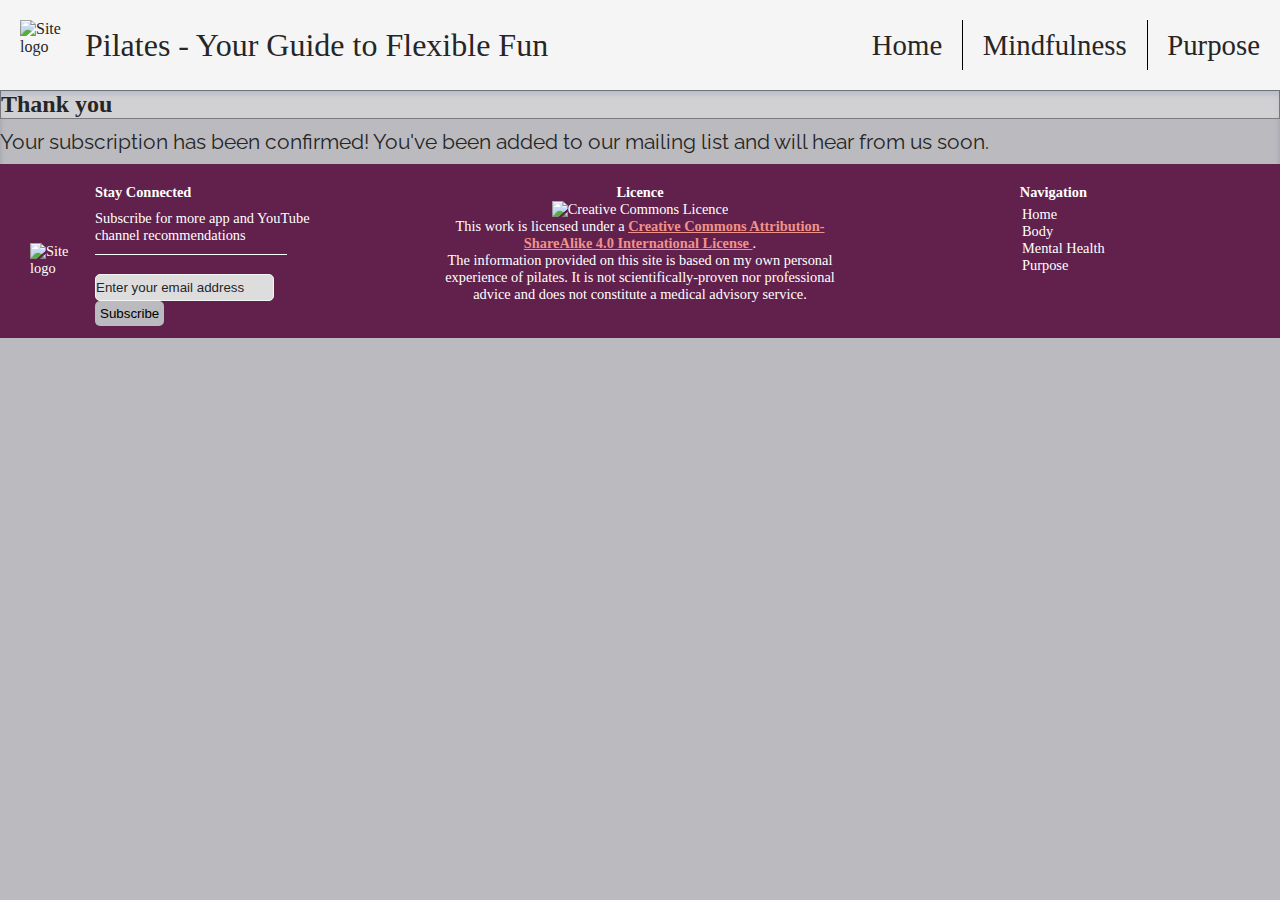
==== confirmation.html @ 5db09d18 "Add confirmation page and add page as subscription form action" ====
<!DOCTYPE html>
<html lang="en">
    <head>
        <meta charset="UTF-8">
        <meta http-equiv="X-UA-Compatible" content="IE=edge">
        <meta name="viewport" content="width=device-width, initial-scale=1.0">
        <meta name="description" content="A website about the benefits of pilates and how it can promote general fitness and wellbeing.">
        <meta name="keywords" content="pilates, fitness, wellbeing, wellness, exercise, flexibility">

        <link rel="icon" href="assets/images/logo.png">
        <link rel="stylesheet" href="assets/css/style.css">

        <title>Pilates - Your Guide to Flexible Fun</title>
    </head>

    <body>
        <header>
            <div id="logo-container">
                <img class="logo" src="assets/images/logo.png" alt="Site logo" aria-label="Site logo">
                <h1>Pilates - Your Guide to Flexible Fun</h1>
            </div>

            <nav id="menu-container">
                <ul id="menu">
                    <li>
                        <a href="index.html" role="button" aria-label="Navigate to home page button">Home</a>
                        <hr>
                    </li>
                    <li class="dropdown-menu">
                        <a href="#mindfulness-heading" class="dropdown-btn" role="button" aria-label="Navigate to mindfulness section button">Mindfulness</a>
                        <hr>
                        <div class="dropdown-content">
                            <a href="#mindful-body" role="button" aria-label="Navigate to body section button">Body</a>
                            <a href="#mindful-mental" role="button" aria-label="Navigate to mental health section button">Mental Health</a>
                        </div>
                    </li>
                    <li>
                        <a href="#purpose" aria-label="Navigate to purpose section button">Purpose</a>
                    </li>
                </ul>
                <ul id="small-screen-menu">
                    <li id="burger-menu" class="dropdown-menu">
                        <a href="#" aria-label="Navigation menu">
                            <hr class="bar">
                            <hr class="bar">
                            <hr class="bar">
                        </a>
                        <div class="dropdown-content">
                            <a href="index.html" role="button" aria-label="Navigate to home page button">Home</a>
                            <a href="#mindful-body" role="button" aria-label="Navigate to body section button">Body</a>
                            <a href="#mindful-mental" role="button" aria-label="Navigate to mental health section button">Mental Health</a>
                            <a href="#purpose" role="button" aria-label="Navigate to purpose section button">Purpose</a>
                        </div>
                    </li>
                </ul>
            </nav>
        </header>

        <section id="thank-you" class="shadow-effect">
            <div>
                <h2>Thank you</h2>
                <p>
                    Your subscription has been confirmed! You've been added to our mailing list and will hear from us soon.
                </p>
            </div>
        </section>

        <footer>
            <section class="column">
                <h4 id="form-section-header">Stay Connected</h4>
                <div class="row">
                    <img id="footer-logo" class="logo vertical-center" src="assets/images/logo.png" alt="Site logo" aria-label="Site logo">
                    <form method="POST" action="confirmation.html" class="vertical-center">
                        <label for="email">Subscribe for more app and YouTube channel recommendations</label>
                        <hr class="form-separator">
                        <input type="email" id="email" name="email-address" placeholder="Enter your email address" required>
                        <button type="submit" aria-label="Subscribe">Subscribe</button>
                    </form>
                </div>
            </section>
            <section class="column center-aligned">
                <h4>Licence</h4>
                <span>
                    <img alt="Creative Commons Licence" src="https://i.creativecommons.org/l/by-sa/4.0/88x31.png"
                         aria-label="Creative Commons Licence image">
                    <br>
                    This work is licensed under a
                    <a rel="license" href="http://creativecommons.org/licenses/by-sa/4.0/" class="footer-link" target="_blank"
                       aria-label="Link to Create Commons Licnece">
                        <strong>Creative Commons Attribution-ShareAlike 4.0 International License</strong>
                    </a>
                    .
                    <br>
                    The information provided on this site is based on my own personal experience of pilates.
                    It is not scientifically-proven nor professional advice and does not constitute a medical advisory service.
                </span>
            </section>
            <section class="column centered-content">
                <h4>Navigation</h4>
                <ul id="footer-nav-list">
                    <li class="footer-nav-list-item">
                        <a href="index.html" role="button" aria-label="Navigate to home page button">Home</a>
                    </li>
                    <li class="footer-nav-list-item">
                        <a href="#mindful-body" role="button" aria-label="Navigate to body section button">Body</a>
                    </li>
                    <li class="footer-nav-list-item">
                        <a href="#mindful-mental" role="button" aria-label="Navigate to mental health section button">Mental Health</a>
                    </li>
                    <li class="footer-nav-list-item">
                        <a href="#purpose" role="button" aria-label="Navigate to purpose section button">Purpose</a>
                    </li>
                </ul>
            </section>
        </footer>
    </body>
</html>
---- assets/css/style.css ----
@import url('https://fonts.googleapis.com/css2?family=PTSerif&family=Raleway&display=swap');

* {
    margin: 0;
    padding: 0;
    border: none;
}

html {
    scroll-behavior: smooth;
}

body {
    background-color: #BABABF;
    color: #262626;
    font-family: 'Raleway', 'Open Sans', 'Helvetica Neue', sans-serif;
}

header,
h2,
h3,
footer {
    font-family: 'PT Serif', 'Times New Roman', Times, serif;
}

/*#region Headings, navigation menu, logo */
header {
    background-color: whitesmoke;
    height: 90px;
    display: flex;
}

h1 {
    display: inline;
    vertical-align: text-bottom;
    margin-left: 15px;
    font-size: 2rem;
    font-weight: 500;
}

.logo {
    height: 50px;
    width: 50px;
}

#logo-container {
    display: flex;
    flex: 2;
    align-items: center;
    padding-left: 20px;
}

#menu-container {
    flex: 1;
}

ul {
    list-style-type: none;
}

#menu, #small-screen-menu {
    display: flex;
    justify-content: flex-end;
    align-items: center;
    font-size: 1.8rem;
    vertical-align: text-bottom;
    height: 100%;
}

#menu > li {
    display: flex;
    height: 100%;
    align-items: center;
}

#menu > li, #small-screen-menu > li {
    padding-left: 20px;
}

#menu > li:hover,
#small-screen-menu > li:hover {
    background-color: rgba(97, 33, 76, .8);
}

#menu > li:hover a,
#small-screen-menu > li:hover a {
    color: whitesmoke;
}

#menu > li:hover div a,
#small-screen-menu > li:hover div a,
#footer-nav-list a {
    color: inherit;
}

#menu > li a,
#small-screen-menu > li a {
    text-decoration: none;
    color: inherit;
    padding-right: 20px;
}

#menu hr {
    background-color: black;
    width: .5px;
    height: 50px;
}

.dropdown-menu {
    position: relative;
}

.dropdown-content {
    width: 198px;
    top: 90px;
    left: 0px;
    display: none;
    position: absolute;
    background-color: whitesmoke;
    box-shadow: 0px 8px 16px 0px rgb(0 0 0 / 20%);
    z-index: 1;
}

.dropdown-content a {
    color: black;
    padding: 12px 16px;
    text-decoration: none;
    display: block;
}

.dropdown-content a:hover {
    background-color: #ddd;
}

.dropdown-menu:hover .dropdown-content {
    display: block;
}

#burger-menu {
    width: inherit;
    height: inherit;
    display: none;
    flex-direction: column;
    justify-content: center;
}

.bar {
    background-color: #262626;
    width: 50px;
    height: 2px;
    margin-bottom: 10px;
}

.shadow-effect {
    box-shadow: 0 5px 5px #6c748c66 inset;
}
/*#endregion */

/*#region Header */
.header-dimensions {
    width: 100%;
    height: 600px;
}

#header-image {
    position: absolute;
    background: url(../images/header-image.jpg) no-repeat center/cover #6c748c66;
}

#header-text {
    font-size: 2rem;
    opacity: 90%;
    display: flex;
    justify-content: center;
    align-items: center;
}

#header-text-bg
{
    background-color: mintcream;
    opacity: 0.8;
}
/*#endregion*/

/*#region Content */
#main-content,
#purpose {
    padding: 50px 20px;
}

#main-content {
    display: flex;
    justify-content: space-between;
}

#mindfulness-content {
    padding: 30px 20px 50px 20px;
}

#mindfulness-heading {
    margin-bottom: 10px;
}

#purpose {
   box-shadow: -5px -10px 6px -8px #6c748c66 inset
}

.column {
    flex-direction: column;
    flex: 1;
    margin: 0 10px;
}

.row {
    display: flex;
    flex-direction: row;
    height: 100%;
}

.left-aligned {
    text-align: left;
}

.center-aligned {
    text-align: center;
}

.centered-content {
    display: flex;
    align-items: center;
}

.right-aligned {
    text-align: right;
}

section h2,
section h3 {
    background-color: #ffffff55;
    border: 1px solid rgba(0, 0, 0, .4);
}

section p {
    font-size: 1.3rem;
    padding: 10px 0;
}

#mindfulness-content section img {
    height: 83vh;
    position: -webkit-sticky;
    position: sticky;
    top: 0;
    border-radius: 5%;
    filter: drop-shadow(2px 4px 6px #262626);
}

#mindfulness-content section > div:not(.mindful-bg) {
    padding: 50px;
}

#mindful-body {
    position: relative;
    margin-bottom: 20px;
    display: flex;
    justify-content: flex-start;
}

#mindful-body > img {    
    padding: 50px 0 50px 50px;
}

.mindful-bg {
    position: absolute;
    z-index: -1;
    height: 100%;
    width: 100%;
    border-radius: 20px;
    opacity: .2;
    box-shadow: 2px 5px 5px #262626;
    border: 1px solid;
}

#mindful-bg-1 {
    background-color: #6c748c;
}

#mindful-bg-2 {
    background-color: #f29188;
}

#mindful-img-1b,
#mindful-img-2b {
    display: none;
}

#mindful-mental {
    position: relative;
    display: flex;
    justify-content: flex-end;
}

#mindful-mental > img {    
    padding: 50px 50px 50px 0;
}

#mindful-mental div:not(.mindful-bg) {
    width: 100%;
}

iframe {
    width: 50%;
    padding: 20px;
    box-sizing: border-box;
    border: none;
}

#body-video-collection iframe:last-child {
    margin: 0 auto;
}

#body-video-collection,
#mental-video-collection {
    display: flex;
}

#body-video-collection {
    flex-wrap: wrap;
}

#app-recommendations {
    width: 80%;
    margin: 10px auto 0 auto;
    display: flex;
}

#headspace-qr-code {
    margin: auto;
}

.box {
    display: flex;
    flex-direction: column;
    border: 1px solid #262626;
    width: 50%;
    min-width: 200px;
    background-color: rgba(255, 255, 255, .3);
}

.app-icon {
    width: 150px;
    margin: 0 auto;
}
/*#endregion*/

.separator {
    height: .5px;
    background-color: #26262677;
    margin: 0 20%;
}

footer {
    display: flex;
    width: 100%;
    height: auto;
    background-color: rgb(97, 33, 76);
    color: white;
    padding: 20px;
    box-sizing: border-box;
    font-size: .9rem;
}

#footer-logo {
    margin-right: 15px;
}

#footer-nav-list {
    margin-top: 5px;
}

#footer-nav-list a {
    text-decoration: none;
}

.footer-link, #footer-nav-list a:hover {
    color: #f29188;
}

.footer-nav-list-item {
    margin-left: 20px;
}

.vertical-center {
    margin: auto 0;
}

#form-section-header {
    margin-left: 65px;
}

form {
    max-width: 240px;
}

::placeholder {
    color: #262626;
}
:-ms-input-placeholder {
    color: #262626;
}
::-moz-placeholder {
    color: #262626;
}
::-webkit-input-placeholder {
    color: #262626;
}

button[type=submit] {
    padding: 5px;
    border-radius: 5px;
    background-color: #BABABF;
}

.form-separator {
    height: .5px;
    background-color: white;
    margin-top: 10px;
    width: 80%;
}

input {
    margin-top: 20px;
    height: 25px;
    border-radius: 5px;
    border: 1px solid whitesmoke;
    background-color: #dddddd;
}

@media screen and (max-width: 1200px) {    
    #body-video-collection iframe:last-child {
        width: auto;
    }
}

@media screen and (max-width: 1070px) {
    #menu {
        display: none;
    }

    #burger-menu {
        display: flex;
    }

    #menu-container {
        flex: 0;
    }

    h1 {
        text-align: center;
        flex: 1;
    }

    #burger-menu .dropdown-content {
        left: -88px;
    }
}

@media screen and (max-width: 1001px) {
    #body-video-collection > iframe,
    #body-video-collection iframe:not(:last-child),
    #mental-video-collection > iframe {
        width: 100%;
    }

    #mindful-mental div:not(.mindful-bg) {
        width: auto;
    }

    #body-video-collection,
    #mental-video-collection {
        display: block;
    }
    
    #body-video-collection iframe:last-child {
        width: 100%;
    }
}

@media screen and (max-width: 800px) {
    #main-content {
        display: block;
    }
    
    .column,
    #mindfulness-content div > p {
        text-align: center;
    }

    #mindfulness-content section img {
        height: auto;
        width: 90%;
        position: relative;
        padding: 20px;
    }
    
    #mindfulness-content section > div:not(.mindful-bg) {
        padding: 20px;
    }

    #mindful-img-1a,
    #mindful-img-2a {
        display: none;
    }

    #mindful-img-1b,
    #mindful-img-2b {
        display: block;
    }

    #mindful-body {
        flex-direction: column;
    }

    #mindful-mental {
        flex-direction: column-reverse;
    }

    footer, .row {
        display: block;
    }

    form {
        margin: auto !important;
    }

    .form-separator {
        margin: 10px auto 0 auto;
    }

    #footer-logo {
        margin-right: 0;
    }

    #form-section-header {
        margin-bottom: 10px;
    }

    #form-section-header, .footer-nav-list-item {
        margin-left: 0;
    }

    footer .column {
        padding-bottom: 20px;
    }
}

@media screen and (max-width: 695px) {
    h1, #menu {
        font-size: 1.5rem;
    }
}

@media screen and (max-width: 590px) {
    h1 {
        display: none;
    }
}

@media screen and (max-width: 480px) {
    #app-recommendations {
        display: block;
        width: 200px;
    }
}
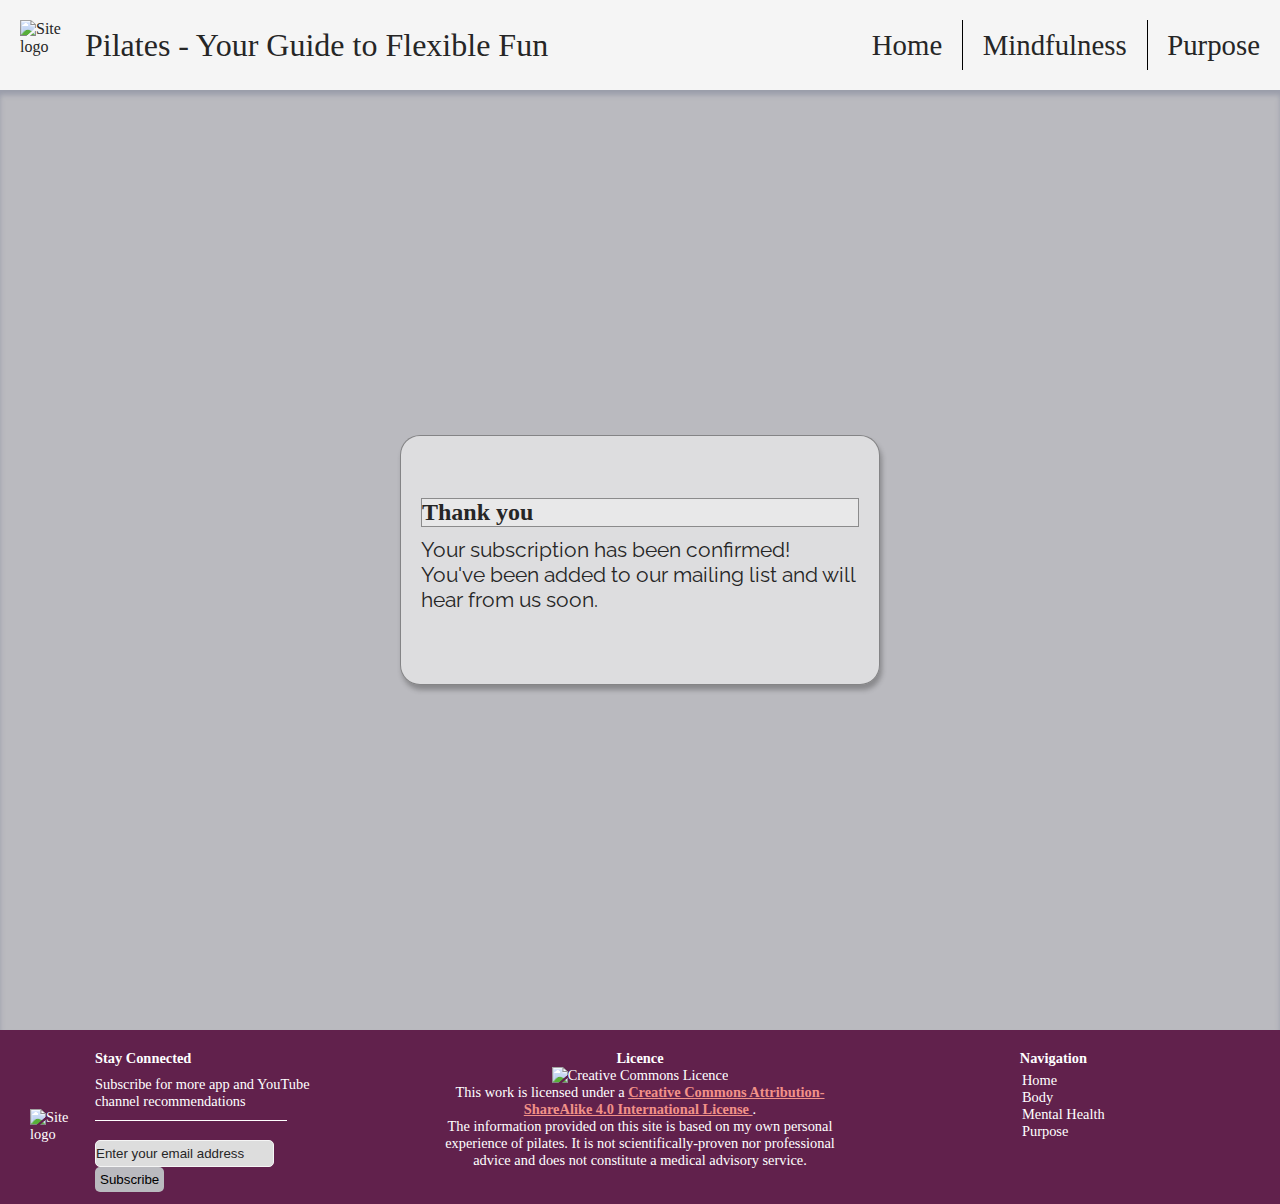
==== commit 83f4bc4a: "Add styling for thank you message" ====
--- a/confirmation.html
+++ b/confirmation.html
@@ -57,10 +57,12 @@
         </header>
 
         <section id="thank-you" class="shadow-effect">
-            <div>
+            <div id="thank-you-message">
                 <h2>Thank you</h2>
                 <p>
-                    Your subscription has been confirmed! You've been added to our mailing list and will hear from us soon.
+                    Your subscription has been confirmed!
+                    <br>
+                    You've been added to our mailing list and will hear from us soon.
                 </p>
             </div>
         </section>
--- a/assets/css/style.css
+++ b/assets/css/style.css
@@ -435,6 +435,30 @@
     background-color: #dddddd;
 }
 
+#thank-you {
+    height: 100vh;
+    display: flex;
+    padding: 20px;
+}
+
+#thank-you-message {
+    width: 50%;
+    height: 250px;
+    box-sizing: border-box;
+    min-width: 200px;
+    max-width: 480px;
+    word-break: break-word;
+    margin: auto;
+    display: flex;
+    flex-direction: column;
+    padding: 0 20px;
+    justify-content: center;
+    border-radius: 20px;
+    box-shadow: 2px 5px 5px #26262655;
+    border: 1px solid #00000066;
+    background-color: rgba(255,255,255, .5);
+}
+
 @media screen and (max-width: 1200px) {    
     #body-video-collection iframe:last-child {
         width: auto;
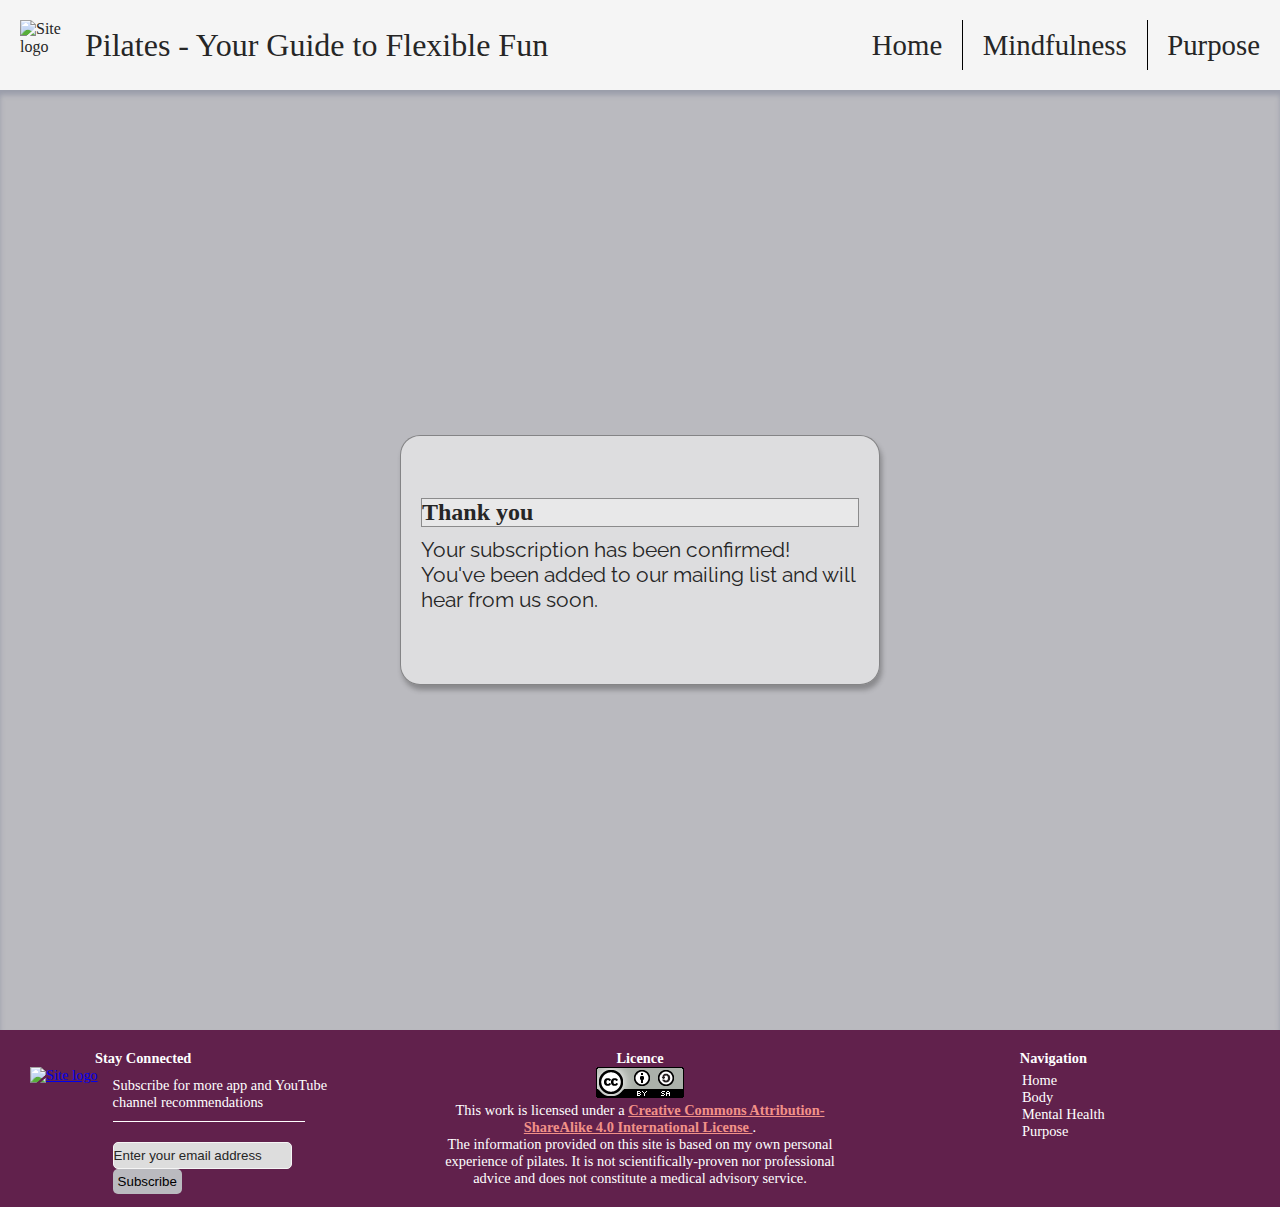
==== commit f7176018: "Fix navigation links in confirmation.html" ====
--- a/confirmation.html
+++ b/confirmation.html
@@ -14,28 +14,30 @@
     </head>
 
     <body>
-        <header>
+        <header id="top">
             <div id="logo-container">
-                <img class="logo" src="assets/images/logo.png" alt="Site logo" aria-label="Site logo">
-                <h1>Pilates - Your Guide to Flexible Fun</h1>
+                <a id="header-site-link" href="index.html">
+                    <img class="logo" src="assets/images/logo.png" width="50" height="50" alt="Site logo" aria-label="Site logo">
+                    <h1>Pilates <span id="full-title">- Your Guide to Flexible Fun</span></h1>
+                </a>
             </div>
 
             <nav id="menu-container">
                 <ul id="menu">
                     <li>
-                        <a href="index.html" role="button" aria-label="Navigate to home page button">Home</a>
+                        <a href="index.html" role="button" aria-label="Navigate to home button">Home</a>
                         <hr>
                     </li>
                     <li class="dropdown-menu">
-                        <a href="#mindfulness-heading" class="dropdown-btn" role="button" aria-label="Navigate to mindfulness section button">Mindfulness</a>
+                        <a href="index.html#mindfulness-heading" class="dropdown-btn" role="button" aria-label="Navigate to mindfulness section button">Mindfulness</a>
                         <hr>
                         <div class="dropdown-content">
-                            <a href="#mindful-body" role="button" aria-label="Navigate to body section button">Body</a>
-                            <a href="#mindful-mental" role="button" aria-label="Navigate to mental health section button">Mental Health</a>
+                            <a href="index.html#mindful-body" role="button" aria-label="Navigate to body section button">Body</a>
+                            <a href="index.html#mindful-mental" role="button" aria-label="Navigate to mental health section button">Mental Health</a>
                         </div>
                     </li>
                     <li>
-                        <a href="#purpose" aria-label="Navigate to purpose section button">Purpose</a>
+                        <a href="index.html#purpose" aria-label="Navigate to purpose section button">Purpose</a>
                     </li>
                 </ul>
                 <ul id="small-screen-menu">
@@ -46,10 +48,10 @@
                             <hr class="bar">
                         </a>
                         <div class="dropdown-content">
-                            <a href="index.html" role="button" aria-label="Navigate to home page button">Home</a>
-                            <a href="#mindful-body" role="button" aria-label="Navigate to body section button">Body</a>
-                            <a href="#mindful-mental" role="button" aria-label="Navigate to mental health section button">Mental Health</a>
-                            <a href="#purpose" role="button" aria-label="Navigate to purpose section button">Purpose</a>
+                            <a href="index.html" role="button" aria-label="Navigate to home button">Home</a>
+                            <a href="index.html#mindful-body" role="button" aria-label="Navigate to body section button">Body</a>
+                            <a href="index.html#mindful-mental" role="button" aria-label="Navigate to mental health section button">Mental Health</a>
+                            <a href="index.html#purpose" role="button" aria-label="Navigate to purpose section button">Purpose</a>
                         </div>
                     </li>
                 </ul>
@@ -71,8 +73,11 @@
             <section class="column">
                 <h4 id="form-section-header">Stay Connected</h4>
                 <div class="row">
-                    <img id="footer-logo" class="logo vertical-center" src="assets/images/logo.png" alt="Site logo" aria-label="Site logo">
-                    <form method="POST" action="confirmation.html" class="vertical-center">
+                    <a href="index.html">
+                        <img id="footer-logo" class="logo vertical-center" src="assets/images/logo.png"
+                             width="50" height="50" alt="Site logo" aria-label="Site logo">
+                    </a>
+                    <form action="confirmation.html" class="vertical-center">
                         <label for="email">Subscribe for more app and YouTube channel recommendations</label>
                         <hr class="form-separator">
                         <input type="email" id="email" name="email-address" placeholder="Enter your email address" required>
@@ -83,12 +88,12 @@
             <section class="column center-aligned">
                 <h4>Licence</h4>
                 <span>
-                    <img alt="Creative Commons Licence" src="https://i.creativecommons.org/l/by-sa/4.0/88x31.png"
-                         aria-label="Creative Commons Licence image">
+                    <img alt="Creative Commons Licence" src="assets/images/creative-commons.png"
+                         width="88" height="31" aria-label="Creative Commons Licence image">
                     <br>
                     This work is licensed under a
-                    <a rel="license" href="http://creativecommons.org/licenses/by-sa/4.0/" class="footer-link" target="_blank"
-                       aria-label="Link to Create Commons Licnece">
+                    <a rel="license noreferrer noopener" href="http://creativecommons.org/licenses/by-sa/4.0/" class="footer-link" target="_blank"
+                       aria-label="Link to Creative Commons Licence">
                         <strong>Creative Commons Attribution-ShareAlike 4.0 International License</strong>
                     </a>
                     .
@@ -101,16 +106,16 @@
                 <h4>Navigation</h4>
                 <ul id="footer-nav-list">
                     <li class="footer-nav-list-item">
-                        <a href="index.html" role="button" aria-label="Navigate to home page button">Home</a>
+                        <a href="index.html" role="button" aria-label="Navigate to home button">Home</a>
                     </li>
                     <li class="footer-nav-list-item">
-                        <a href="#mindful-body" role="button" aria-label="Navigate to body section button">Body</a>
+                        <a href="index.html#mindful-body" role="button" aria-label="Navigate to body section button">Body</a>
                     </li>
                     <li class="footer-nav-list-item">
-                        <a href="#mindful-mental" role="button" aria-label="Navigate to mental health section button">Mental Health</a>
+                        <a href="index.html#mindful-mental" role="button" aria-label="Navigate to mental health section button">Mental Health</a>
                     </li>
                     <li class="footer-nav-list-item">
-                        <a href="#purpose" role="button" aria-label="Navigate to purpose section button">Purpose</a>
+                        <a href="index.html#purpose" role="button" aria-label="Navigate to purpose section button">Purpose</a>
                     </li>
                 </ul>
             </section>
--- a/assets/css/style.css
+++ b/assets/css/style.css
@@ -30,12 +30,18 @@
     display: flex;
 }
 
+#header-site-link {
+    text-decoration: none;
+    color: inherit;
+    display: flex;
+    align-items: center;
+}
+
 h1 {
-    display: inline;
-    vertical-align: text-bottom;
     margin-left: 15px;
     font-size: 2rem;
     font-weight: 500;
+    min-width: 100px;
 }
 
 .logo {
@@ -346,6 +352,10 @@
     background-color: rgba(255, 255, 255, .3);
 }
 
+.box a {
+    text-decoration: none;
+}
+
 .app-icon {
     width: 150px;
     margin: 0 auto;
@@ -445,9 +455,9 @@
     width: 50%;
     height: 250px;
     box-sizing: border-box;
-    min-width: 200px;
+    min-width: 280px;
     max-width: 480px;
-    word-break: break-word;
+    word-break: normal;
     margin: auto;
     display: flex;
     flex-direction: column;
@@ -478,11 +488,6 @@
         flex: 0;
     }
 
-    h1 {
-        text-align: center;
-        flex: 1;
-    }
-
     #burger-menu .dropdown-content {
         left: -88px;
     }
@@ -509,7 +514,7 @@
     }
 }
 
-@media screen and (max-width: 800px) {
+@media screen and (max-width: 800px), (orientation: portrait) and (max-width: 1024px) {
     #main-content {
         display: block;
     }
@@ -517,6 +522,10 @@
     .column,
     #mindfulness-content div > p {
         text-align: center;
+    }
+    
+    .column:not(:last-child) {
+        padding-bottom: 30px;
     }
 
     #mindfulness-content section img {
@@ -542,10 +551,12 @@
 
     #mindful-body {
         flex-direction: column;
+        align-items: center;
     }
 
     #mindful-mental {
         flex-direction: column-reverse;
+        align-items: center;
     }
 
     footer, .row {
@@ -574,6 +585,12 @@
 
     footer .column {
         padding-bottom: 20px;
+    }
+}
+
+@media screen and (min-height: 1177px) {
+    #mindfulness-content section img {
+        height: 100%;
     }
 }
 
@@ -584,7 +601,7 @@
 }
 
 @media screen and (max-width: 590px) {
-    h1 {
+    #full-title {
         display: none;
     }
 }
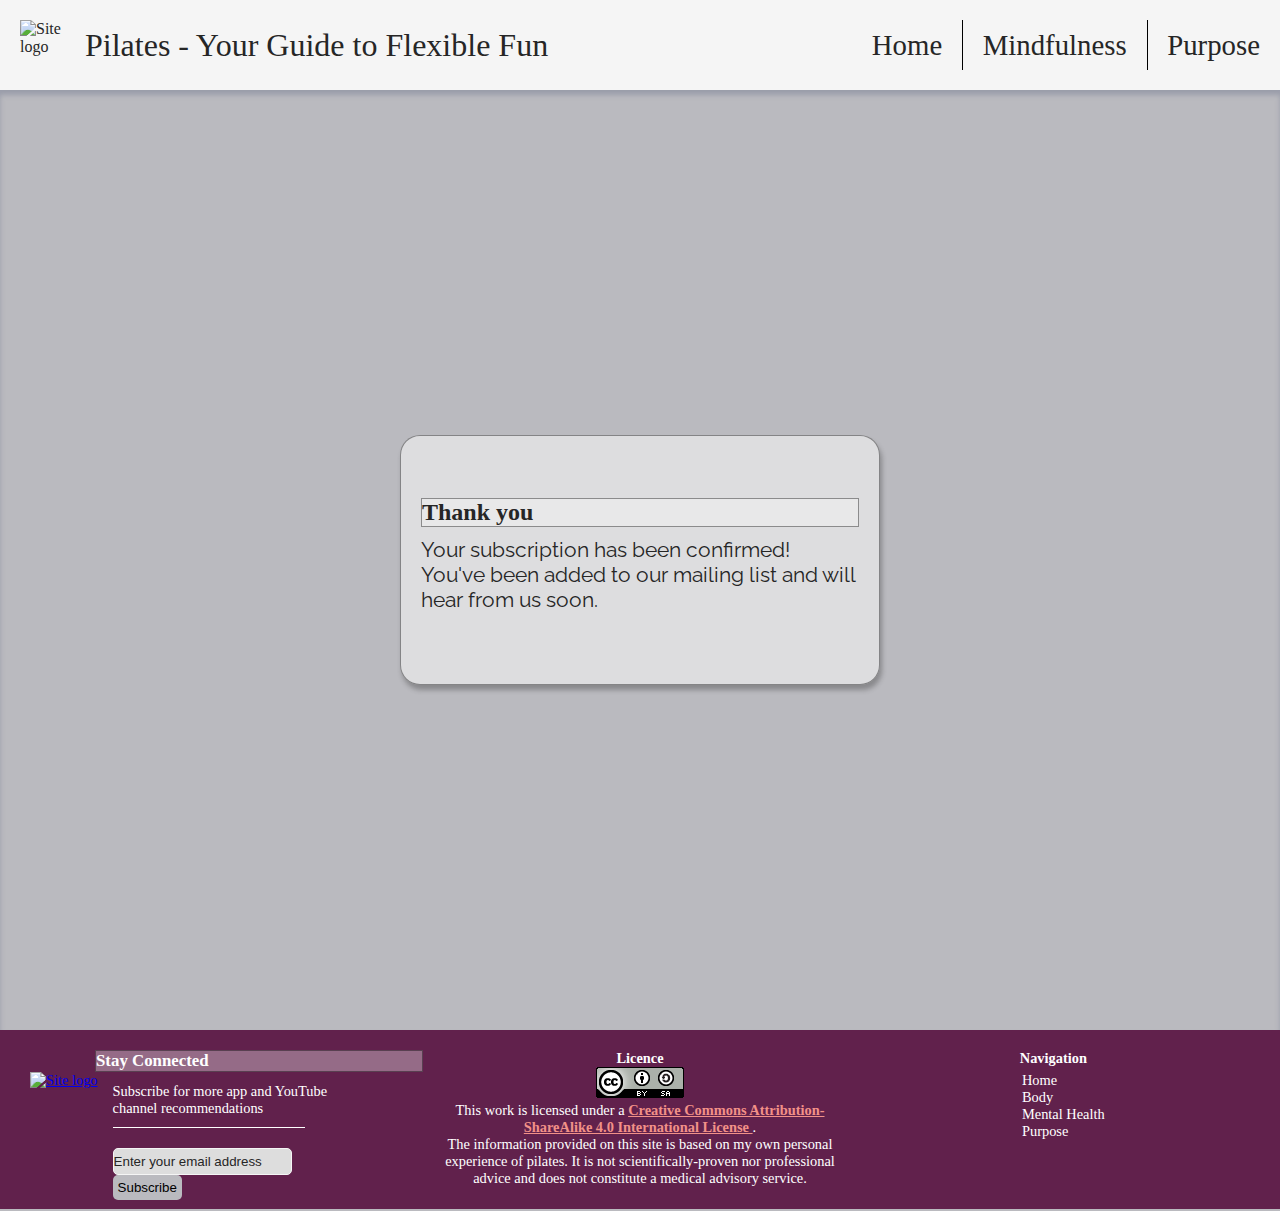
==== commit d0930bd1: "For previous commit" ====
--- a/confirmation.html
+++ b/confirmation.html
@@ -25,7 +25,7 @@
             <nav id="menu-container">
                 <ul id="menu">
                     <li>
-                        <a href="index.html" role="button" aria-label="Navigate to home button">Home</a>
+                        <a href="index.html#top" role="button" aria-label="Navigate to home button">Home</a>
                         <hr>
                     </li>
                     <li class="dropdown-menu">
@@ -71,7 +71,7 @@
 
         <footer>
             <section class="column">
-                <h4 id="form-section-header">Stay Connected</h4>
+                <h3 id="form-section-header">Stay Connected</h3>
                 <div class="row">
                     <a href="index.html">
                         <img id="footer-logo" class="logo vertical-center" src="assets/images/logo.png"
@@ -106,7 +106,7 @@
                 <h4>Navigation</h4>
                 <ul id="footer-nav-list">
                     <li class="footer-nav-list-item">
-                        <a href="index.html" role="button" aria-label="Navigate to home button">Home</a>
+                        <a href="index.html#top" role="button" aria-label="Navigate to home button">Home</a>
                     </li>
                     <li class="footer-nav-list-item">
                         <a href="index.html#mindful-body" role="button" aria-label="Navigate to body section button">Body</a>
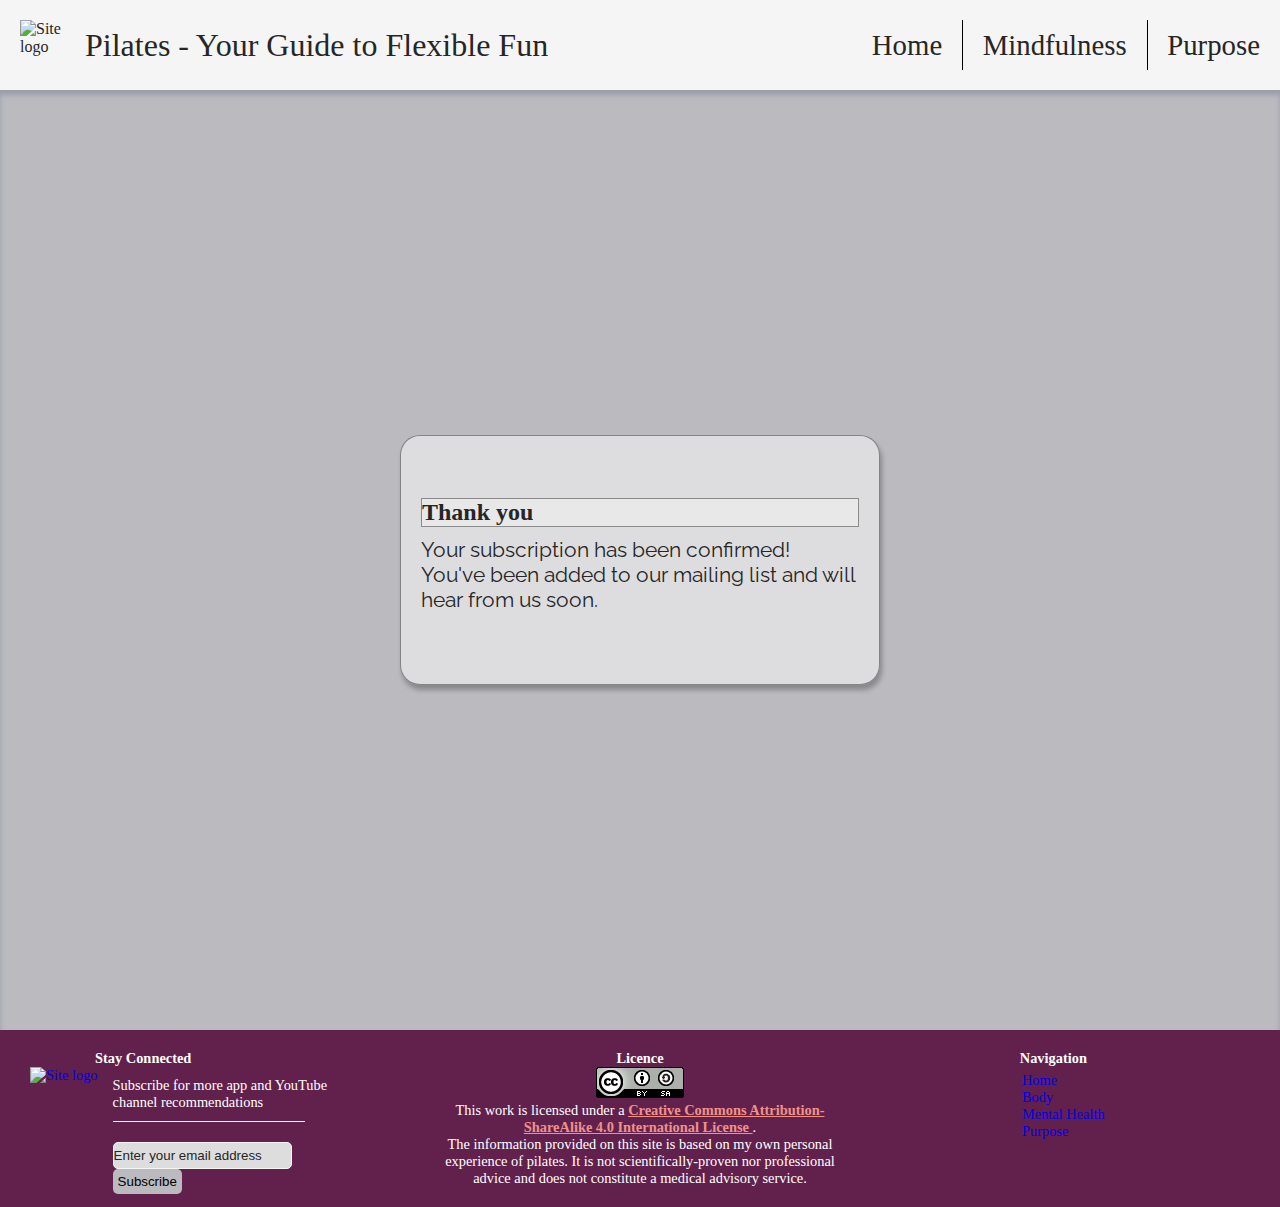
==== commit 6e7c9a4b: "Start CSS tidy-up, add comments, and update HTML accordingly" ====
--- a/confirmation.html
+++ b/confirmation.html
@@ -15,32 +15,32 @@
 
     <body>
         <header id="top">
-            <div id="logo-container">
-                <a id="header-site-link" href="index.html">
+            <div id="logo-container" class="centered-content">
+                <a id="header-site-link" class="centered-content" href="index.html">
                     <img class="logo" src="assets/images/logo.png" width="50" height="50" alt="Site logo" aria-label="Site logo">
                     <h1>Pilates <span id="full-title">- Your Guide to Flexible Fun</span></h1>
                 </a>
             </div>
 
             <nav id="menu-container">
-                <ul id="menu">
-                    <li>
-                        <a href="index.html#top" role="button" aria-label="Navigate to home button">Home</a>
+                <ul id="menu" class="centered-content">
+                    <li class="centered-content">
+                        <a href="#top" role="button" aria-label="Navigate to home button">Home</a>
                         <hr>
                     </li>
-                    <li class="dropdown-menu">
-                        <a href="index.html#mindfulness-heading" class="dropdown-btn" role="button" aria-label="Navigate to mindfulness section button">Mindfulness</a>
+                    <li class="centered-content dropdown-menu">
+                        <a href="#mindfulness-heading" class="dropdown-btn" role="button" aria-label="Navigate to mindfulness section button">Mindfulness</a>
                         <hr>
                         <div class="dropdown-content">
-                            <a href="index.html#mindful-body" role="button" aria-label="Navigate to body section button">Body</a>
-                            <a href="index.html#mindful-mental" role="button" aria-label="Navigate to mental health section button">Mental Health</a>
+                            <a href="#mindful-body" role="button" aria-label="Navigate to body section button">Body</a>
+                            <a href="#mindful-mental" role="button" aria-label="Navigate to mental health section button">Mental Health</a>
                         </div>
                     </li>
-                    <li>
-                        <a href="index.html#purpose" aria-label="Navigate to purpose section button">Purpose</a>
+                    <li class="centered-content">
+                        <a href="#purpose" aria-label="Navigate to purpose section button">Purpose</a>
                     </li>
                 </ul>
-                <ul id="small-screen-menu">
+                <ul id="small-screen-menu" class="centered-content">
                     <li id="burger-menu" class="dropdown-menu">
                         <a href="#" aria-label="Navigation menu">
                             <hr class="bar">
--- a/assets/css/style.css
+++ b/assets/css/style.css
@@ -1,21 +1,31 @@
 @import url('https://fonts.googleapis.com/css2?family=PTSerif&family=Raleway&display=swap');
 
+/*
+    The below CSS follows a top-down format so that styles are tackled in order of appearance in the webpage.
+    All font-sizes are set in rem for responsiveness and for accessibility.
+*/
+
+/*#region General */
+/* Clears/resets margin, padding, and borders from all HTML elements to eliminate browser inconsistencies*/
 * {
     margin: 0;
     padding: 0;
     border: none;
 }
 
+/* Makes scroll smooth instead of abrupt when clicking internal links/anchors*/
 html {
     scroll-behavior: smooth;
 }
 
+/* Body background color, font colour, and font family are set for consistency */
 body {
     background-color: #BABABF;
     color: #262626;
     font-family: 'Raleway', 'Open Sans', 'Helvetica Neue', sans-serif;
 }
 
+/* Font family for all other text in the webpage is set for consistency */
 header,
 h2,
 h3,
@@ -23,25 +33,38 @@
     font-family: 'PT Serif', 'Times New Roman', Times, serif;
 }
 
+/* Since all uses of <ul> are for navigation purposes, the list style is set to none */
+ul {
+    list-style-type: none;
+}
+
+/* Removes default underline that comes with <a> elements EXCEPT for footer links */
+a:not(.footer-link) {
+    text-decoration: none;
+}
+/*#endregion */
+
 /*#region Headings, navigation menu, logo */
 header {
-    background-color: whitesmoke;
-    height: 90px;
-    display: flex;
+    background-color: whitesmoke; /* Sets background colour to be something different and brighter than the body's */
+    height: 90px; /* Hard-set size to ensure all content is contained, vertically-spaced, and allows for later fixed positioning of dropdown menu */
+    display: flex; /* Centers elements in <header> */
 }
 
 #header-site-link {
-    text-decoration: none;
-    color: inherit;
-    display: flex;
-    align-items: center;
+    color: inherit; /* Set to inherit so that the colour defined for body is used */
+}
+
+.centered-content {
+    display: flex; /* Set for responsiveness */
+    align-items: center; /* Vertically centered flexed content */
 }
 
 h1 {
-    margin-left: 15px;
-    font-size: 2rem;
-    font-weight: 500;
-    min-width: 100px;
+    margin-left: 15px; /* Set for fixed spacing between logo and h1 text */
+    font-size: 2rem; /* Set after testing for appropriate size for header text */
+    font-weight: 500; /* Set to go against normal font-weight for <h1> elements */
+    min-width: 100px; /* Set so that text doesn't continue to wrap when on very small screens */
 }
 
 .logo {
@@ -50,62 +73,42 @@
 }
 
 #logo-container {
-    display: flex;
-    flex: 2;
-    align-items: center;
-    padding-left: 20px;
+    flex: 2; /* Set to higher value so that logo area takes up more space than the menu area */
+    padding-left: 20px; /* Set for fixed spacing between logo and screen edge */
 }
 
 #menu-container {
     flex: 1;
 }
 
-ul {
-    list-style-type: none;
-}
-
-#menu, #small-screen-menu {
-    display: flex;
-    justify-content: flex-end;
-    align-items: center;
-    font-size: 1.8rem;
-    vertical-align: text-bottom;
-    height: 100%;
+#menu,
+#small-screen-menu {
+    justify-content: flex-end; /* Set to ensure menu positions against screen edge*/
+    font-size: 1.8rem; /* Set after testing for appropriate size for menu text */
+    height: 100%; /* Set to make menu take up full height of header space */
 }
 
 #menu > li {
-    display: flex;
-    height: 100%;
-    align-items: center;
-}
-
-#menu > li, #small-screen-menu > li {
-    padding-left: 20px;
+    height: 100%; /* Set to make <li> take up full height of menu space  so that on-hover colour change takes up full space */
+}
+
+#menu > li,
+#small-screen-menu > li {
+    padding-left: 20px; /* Set to space menu items when not displaying burger menu and to pad burger menu symbol from edge of content box */
 }
 
 #menu > li:hover,
 #small-screen-menu > li:hover {
-    background-color: rgba(97, 33, 76, .8);
-}
-
-#menu > li:hover a,
-#small-screen-menu > li:hover a {
-    color: whitesmoke;
-}
-
-#menu > li:hover div a,
-#small-screen-menu > li:hover div a,
-#footer-nav-list a {
-    color: inherit;
+    background-color: rgba(97, 33, 76, .8); /* rgb of purple colour taken from logo, displays when hovering menu items */
 }
 
 #menu > li a,
 #small-screen-menu > li a {
-    text-decoration: none;
-    color: inherit;
-    padding-right: 20px;
-}
-
+    color: inherit; /* Set to inherit so that body colour is used instead */
+    padding-right: 20px; /* Set to add fixed space between menu item and separator when not displaying burger menu and increases burger menu width when displaying burger menu */
+}
+
+/* CSS equivalent of burger menu symbol */
 #menu hr {
     background-color: black;
     width: .5px;
@@ -113,7 +116,7 @@
 }
 
 .dropdown-menu {
-    position: relative;
+    position: relative; /* Set to relative so that dropdown menu positions relative to sibiling content */
 }
 
 .dropdown-content {
@@ -130,7 +133,6 @@
 .dropdown-content a {
     color: black;
     padding: 12px 16px;
-    text-decoration: none;
     display: block;
 }
 
@@ -231,17 +233,12 @@
     text-align: center;
 }
 
-.centered-content {
-    display: flex;
-    align-items: center;
-}
-
 .right-aligned {
     text-align: right;
 }
 
 section h2,
-section h3 {
+section h3:not(#form-section-header) {
     background-color: #ffffff55;
     border: 1px solid rgba(0, 0, 0, .4);
 }
@@ -352,16 +349,13 @@
     background-color: rgba(255, 255, 255, .3);
 }
 
-.box a {
-    text-decoration: none;
-}
-
 .app-icon {
     width: 150px;
     margin: 0 auto;
 }
 /*#endregion*/
 
+/*#region Footer */
 .separator {
     height: .5px;
     background-color: #26262677;
@@ -387,10 +381,6 @@
     margin-top: 5px;
 }
 
-#footer-nav-list a {
-    text-decoration: none;
-}
-
 .footer-link, #footer-nav-list a:hover {
     color: #f29188;
 }
@@ -404,6 +394,7 @@
 }
 
 #form-section-header {
+    font-size: inherit; /* Set to inherit so that the font size defined for footer is used */
     margin-left: 65px;
 }
 
@@ -444,7 +435,9 @@
     border: 1px solid whitesmoke;
     background-color: #dddddd;
 }
-
+/*#endregion */
+
+/*#region Confirmation page */
 #thank-you {
     height: 100vh;
     display: flex;
@@ -468,7 +461,9 @@
     border: 1px solid #00000066;
     background-color: rgba(255,255,255, .5);
 }
-
+/*#endregion */
+
+/*#region Media queries */
 @media screen and (max-width: 1200px) {    
     #body-video-collection iframe:last-child {
         width: auto;
@@ -595,7 +590,8 @@
 }
 
 @media screen and (max-width: 695px) {
-    h1, #menu {
+    h1,
+    #menu {
         font-size: 1.5rem;
     }
 }
@@ -611,4 +607,5 @@
         display: block;
         width: 200px;
     }
-}+}
+/*#endregion */
